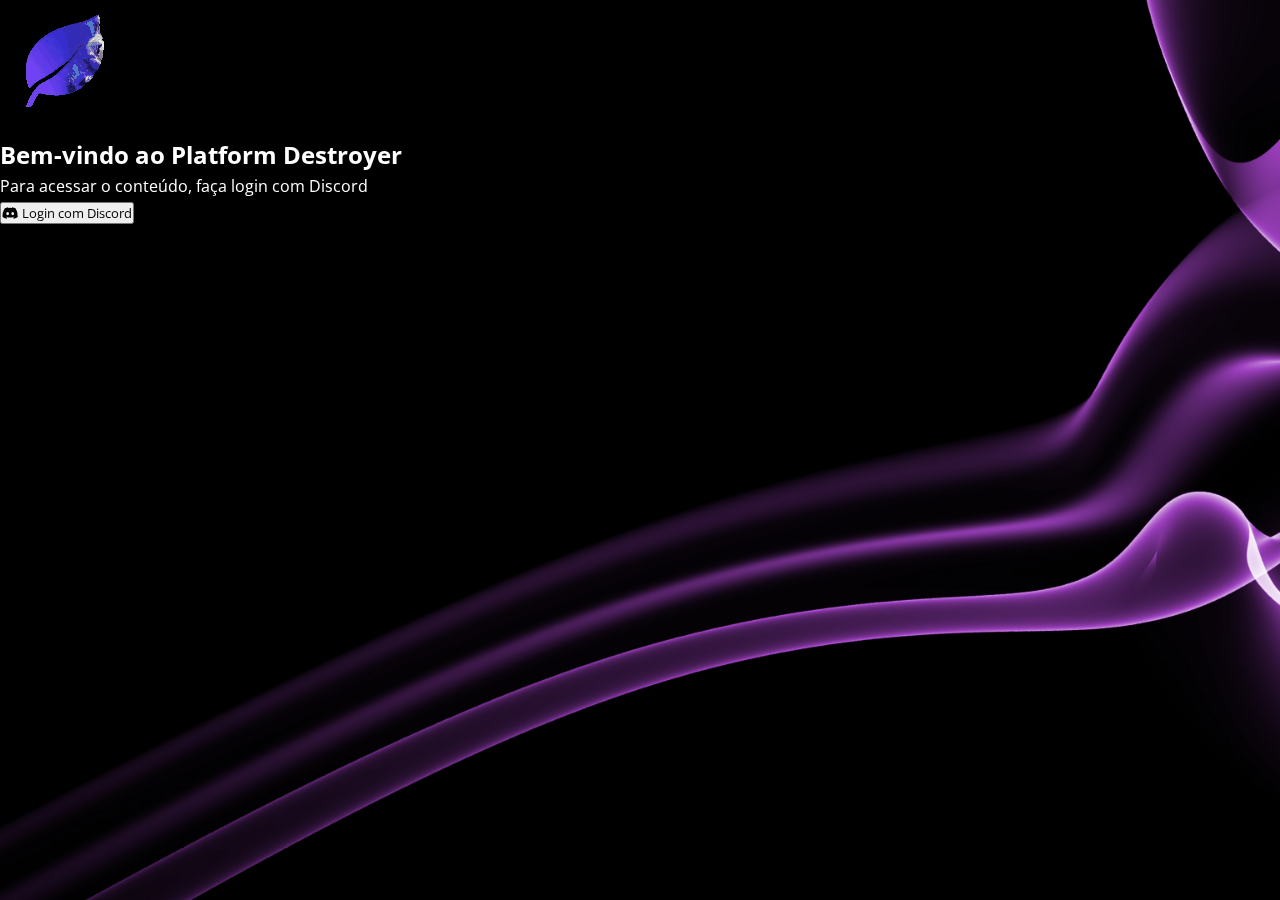
==== auth.html @ fae706a7 "fix: location of auth.html" ====
<!DOCTYPE html>
<html lang="pt-BR">
<head>
    <meta charset="UTF-8">
    <meta name="viewport" content="width=device-width, initial-scale=1.0">
    <title>Login - Platform Destroyer</title>
    <link rel="icon" type="image/png" href="../assets/images/logo.png">
    <link rel="stylesheet" href="../css/styles.css">
    <link rel="stylesheet" href="https://cdnjs.cloudflare.com/ajax/libs/font-awesome/6.0.0/css/all.min.css">
</head>
<body>
    <div class="login-modal">
        <div class="login-content">
            <img src="../assets/images/logo.png" alt="Platform Destroyer Logo" class="login-logo">
            <h2>Bem-vindo ao Platform Destroyer</h2>
            <p>Para acessar o conteúdo, faça login com Discord</p>
            <button id="discord-login" class="discord-btn">
                <i class="fab fa-discord"></i> Login com Discord
            </button>
        </div>
    </div>

    <script src="../js/auth.js"></script>
</body>
</html>
---- css/styles.css ----
@import url('https://fonts.googleapis.com/css2?family=Open+Sans:wght@300;400;500;600;700&display=swap');


:root {
    --font-primary: 'Open Sans', sans-serif;
    --primary-color: #8A2BE2;
    --secondary-color: #4B0082;
    --background-color: rgba(0, 0, 0, 0.85);
    --text-color: #ffffff;
    --card-background: rgba(26, 26, 26, 0.8);
    --hover-color: #9400D3;
    --transition: all 0.3s ease;
}

* {
    margin: 0;
    padding: 0;
    box-sizing: border-box;
    font-family: 'Segoe UI', Tahoma, Geneva, Verdana, sans-serif;
}

body::before {
    content: '';
    position: fixed;
    top: 0;
    left: 0;
    width: 100%;
    height: 100%;
    z-index: -1;
    background-image: url('../assets/images/background.jpg');
    background-size: cover;
    background-position: center;
    background-repeat: no-repeat;
    background-attachment: fixed;
}

body {
    background-color: transparent;
    color: var(--text-color);
    line-height: 1.6;
    position: relative;
}

/* Navbar Styles */
.navbar {
    display: flex;
    justify-content: space-between;
    align-items: center;
    padding: 1rem 5%;
    background-color: rgba(0, 0, 0, 0.8);
    backdrop-filter: blur(5px);
    position: fixed;
    width: 100%;
    top: 0;
    z-index: 1000;
    max-width: 1920px;
    margin: 0 auto;
    left: 50%;
    transform: translateX(-50%);
}

.logo {
    display: flex;
    align-items: center;
    gap: 0.5rem;
    font-size: 1.5rem;
    font-weight: bold;
    color: var(--primary-color);
    min-width: 200px;
}


.logo-gif {
    height: 35px;
    width: 35px;
    object-fit: contain;
    display: block;
    vertical-align: middle;
}

.logo span {
    display: inline-block; /* Mudado para inline-block */
    line-height: 40px; /* Alinha verticalmente com a altura do container */
    vertical-align: middle;
}

.nav-links {
    display: flex;
    gap: 2rem;
    justify-content: center;
    position: absolute; /* Added */
    left: 50%; /* Added */
    transform: translateX(-42%); /* Added */
}

.nav-links a {
    text-decoration: none;
    color: var(--text-color);
    font-weight: 500;
    transition: var(--transition);
}

.nav-links a:hover {
    color: var(--primary-color);
}

.nav-links a.active {
    color: var(--primary-color);
}

.theme-toggle {
    min-width: 200px; /* Garante espaço mínimo igual ao logo */
    display: flex;
    justify-content: flex-end; /* Alinha o toggle à direita */
}

/* Hero Section */
.hero {
    height: 100vh;
    display: flex;
    flex-direction: column;
    justify-content: center;
    align-items: center;
    text-align: center;
    padding: 0 1rem;
    position: relative;
    color: white;
}

.hero h1 {
    color: var(--primary-color);
    font-size: 3rem;
    margin-bottom: 1rem;
}

.hero p {
    font-size: 1.2rem;
    margin-bottom: 2rem;
}

.hero-logo {
    margin-bottom: 0.5rem;
}

.hero-logo img {
    max-width: 100px; /* Ajuste este valor conforme o tamanho desejado */
    height: auto;
    filter: drop-shadow(0 0 10px rgba(138, 43, 226, 0.5)); /* Efeito de brilho roxo */
}

.cta-button {
    padding: 1rem 2rem;
    font-size: 1.1rem;
    background-color: var(--hover-color);
    color: white;
    border: none;
    border-radius: 5px;
    cursor: pointer;
    transition: var(--transition);
}

.cta-button:hover {
    transform: translateY(-2px);
    box-shadow: 0 5px 15px rgba(0,0,0,0.2);
}

/* Scripts Section */
.scripts-section {
    padding: 5rem 5%;
}

.scripts-section h2 {
    text-align: center;
    margin-bottom: 3rem;
}

.script-icon {
    margin-bottom: 1rem;
}

.script-icon img {
    width: 80px; /* Ajuste este valor conforme necessário */
    height: 80px; /* Ajuste este valor conforme necessário */
    object-fit: contain; /* Mantém a proporção da imagem */
    transition: var(--transition);
    filter: brightness(1); /* Permite ajustar o brilho da imagem */
}

.script-card:hover .script-icon img {
    transform: scale(1.1); /* Efeito de zoom suave ao passar o mouse */
    filter: brightness(1.2); /* Aumenta o brilho ao passar o mouse */
}

.scripts-grid {
    display: grid;
    grid-template-columns: repeat(auto-fit, minmax(250px, 1fr));
    gap: 2rem;
    padding: 1rem;
}

.script-card {
    display: flex;
    flex-direction: column;
    justify-content: flex-start; /* Changed from space-between */
    min-height: 300px;
    padding: 2rem;
    text-align: center;
    background: rgba(138, 43, 226, 0.1);
    border: 2px solid var(--primary-color);
    border-radius: 15px;
    box-shadow: 
        0 0 20px rgba(138, 43, 226, 0.2),
        inset 0 0 15px rgba(138, 43, 226, 0.1);
    backdrop-filter: blur(5px);
    transition: var(--transition);
}

.script-card:hover {
    transform: translateY(-5px);
    box-shadow: 
        0 0 25px rgba(138, 43, 226, 0.3),
        inset 0 0 20px rgba(138, 43, 226, 0.2);
}

.script-icon {
    font-size: 2.5rem;
    color: var(--primary-color);
    margin-bottom: 1rem;
}

.script-card h3 {
    margin-bottom: 2rem; /* Increased from 1rem */
    font-size: 1.4rem;
    color: var(--primary-color);
}

.script-card p {
    margin-top: 0; /* Pushes the paragraph to the bottom */
    margin-bottom: 3rem;
    opacity: 0.9;
}

.download-btn {
    margin-top: 0;
    padding: 1rem 2rem;
    font-size: 1.1rem;
    background-color: var(--primary-color);
    color: white;
    border: none;
    border-radius: 5px;
    cursor: pointer;
    transition: var(--transition);
    width: fit-content;
    align-self: center; /* Centraliza o botão */
    /* Aumenta o tamanho do botão */
    min-width: 200px;
    text-align: center;
}


.download-btn:hover {
    background-color: var(--hover-color);
    transform: translateY(-2px);
    box-shadow: 0 5px 15px rgba(0,0,0,0.2);
}

/* About Section */
.about-section {
    padding: 5rem 5%;
    background-color: var(--card-background);
    backdrop-filter: blur(5px);
}

.about-section h2 {
    text-align: center;
    margin-bottom: 3rem;
}

.about-content {
    max-width: 800px;
    margin: 0 auto;
}

.features-list {
    list-style: none;
    margin-top: 2rem;
}

.features-list li {
    margin-bottom: 1rem;
    display: flex;
    align-items: center;
    gap: 1rem;
}

.features-list i {
    color: var(--primary-color);
}

/* Contact Section */
.contact-section {
    padding: 5rem 5%;
}

.contact-section h2 {
    text-align: center;
    margin-bottom: 3rem;
}

.contact-form {
    max-width: 600px;
    margin: 0 auto;
}

.form-group {
    margin-bottom: 1.5rem;
}

.form-group input,
.form-group textarea {
    width: 100%;
    padding: 1rem;
    border: 1px solid #ddd;
    border-radius: 5px;
    font-size: 1rem;
}

.form-group textarea {
    height: 150px;
    resize: vertical;
}

.submit-btn {
    width: 100%;
    padding: 1rem;
    background-color: var(--primary-color);
    color: white;
    border: none;
    border-radius: 5px;
    cursor: pointer;
    transition: var(--transition);
}

.submit-btn:hover {
    background-color: var(--hover-color);
}

/* Footer */
footer {
    background-color: rgba(0, 0, 0, 0.9);
    backdrop-filter: blur(5px);
    color: white;
    padding: 3rem 5% 1rem;
}

.footer-content {
    display: grid;
    grid-template-columns: repeat(auto-fit, minmax(200px, 1fr));
    gap: 2rem;
    margin-bottom: 2rem;
}

.footer-section h4 {
    margin-bottom: 1rem;
}

.footer-section a {
    color: white;
    text-decoration: none;
    display: block;
    margin-bottom: 0.5rem;
    transition: var(--transition);
}

.footer-section a:hover {
    color: var(--primary-color);
}

.social-links {
    display: flex;
    gap: 1rem;
}

.social-links a {
    font-size: 1.5rem;
}

.footer-bottom {
    text-align: center;
    padding-top: 2rem;
    border-top: 1px solid rgba(255,255,255,0.1);
}

/* Responsive Design */
@media (max-width: 768px) {
    .navbar {
        padding: 1rem;
    }

    .logo {
        min-width: auto;
    }

    .nav-links {
        gap: 1rem;
    }
}
/* Dark Mode */
body.dark-mode {
    --background-color: #1a1a1a;
    --text-color: #ffffff;
    --card-background: #2d2d2d;
}

/* Adicione estas classes ao seu arquivo CSS existente */

.script-details {
    padding: 120px 5% 5rem;
    max-width: 1200px;
    margin: 0 auto;
}

.script-header {
    display: flex;
    align-items: center;
    margin-bottom: 2rem;
    background-image: url('../assets/images/banner.png');
    background-size: cover;
    background-position: center;
    background-repeat: no-repeat;
    padding: 2rem;
    border-radius: 15px;
    position: relative;
    overflow: hidden;
}

.script-header::before {
    content: '';
    position: absolute;
    top: 0;
    left: 0;
    width: 100%;
    height: 100%;
    background: rgba(0, 0, 0, 0.5);
    backdrop-filter: blur(5px);
}

.script-logo {
    width: 100px;
    height: 100px;
    object-fit: contain;
}

.script-content {
    display: grid;
    grid-template-columns: 1fr 1fr;
    gap: 2rem;
}

.installation, .usage, .features, .warning {
    background-color: var(--card-background);
    padding: 2rem;
    border-radius: 10px;
    backdrop-filter: blur(5px);
}   

.installation, .warning {
    grid-column: span 2;
}

.shortcuts {
    margin-top: 1rem;
    display: flex;
    flex-direction: column;
    gap: 1rem;
}

.shortcut {
    display: flex;
    align-items: center;
    gap: 1rem;
}

kbd {
    background-color: var(--primary-color);
    color: white;
    padding: 0.2rem 0.5rem;
    border-radius: 4px;
    font-family: monospace;
    font-size: 0.9rem;
}

.features ul, .warning ul {
    list-style: none;
}

.features li, .warning li {
    display: flex;
    align-items: center;
    gap: 1rem;
    margin-bottom: 0.5rem;
}

.warning i {
    color: #ff9800;
}

.installation ol, .usage ol {
    margin-left: 1.5rem;
    margin-bottom: 1.5rem;
}

.installation li, .usage li {
    margin-bottom: 0.5rem;
}

/* Responsive Design */
@media (max-width: 768px) {
    .script-content {
        grid-template-columns: 1fr;
    }

    .installation, .warning {
        grid-column: span 1;
    }

    .script-header {
        flex-direction: column;
        text-align: center;
    }
}

/* Botão de página (Saiba Mais) */
.page-btn {
    margin-top: auto;
    padding: 0.8rem 1.5rem;
    background: rgba(138, 43, 226, 0.1);
    color: white;
    border: 2px solid var(--primary-color);
    border-radius: 15px;
    cursor: pointer;
    transition: var(--transition);
    text-decoration: none;
    display: inline-block;
    margin-bottom: 1rem;
    box-shadow: 
        0 0 20px rgba(138, 43, 226, 0.2),
        inset 0 0 15px rgba(138, 43, 226, 0.1);
    backdrop-filter: blur(5px);
}

.page-btn:hover {
    background: rgba(148, 0, 211, 0.2);
    transform: translateY(-2px);
    box-shadow: 
        0 0 25px rgba(138, 43, 226, 0.3),
        inset 0 0 20px rgba(138, 43, 226, 0.2);
}

.page-btn:active {
    transform: translateY(0);
}

.video-container {
    margin-top: 2rem;
    width: 100%;
    max-width: 560px; /* Largura máxima padrão do YouTube */
    margin-left: auto;
    margin-right: auto;
}

.video-container h3 {
    margin-bottom: 1rem;
    color: var(--text-color);
}

.video-container iframe {
    border-radius: 10px;
    box-shadow: 0 4px 6px rgba(0, 0, 0, 0.1);
}

/* Responsividade */
@media (max-width: 768px) {
    .video-container iframe {
        height: 240px;
    }
}

/* Animações de Scroll */
.fade-in {
    opacity: 0;
    transform: translateY(20px);
    transition: opacity 0.6s ease-out, transform 0.6s ease-out;
}

.fade-in.visible {
    opacity: 1;
    transform: translateY(0);
}

/* Atrasos diferentes para elementos em sequência */
.fade-delay-1 { transition-delay: 0.2s; }
.fade-delay-2 { transition-delay: 0.4s; }
.fade-delay-3 { transition-delay: 0.6s; }
.fade-delay-4 { transition-delay: 0.8s; }

* {
    margin: 0;
    padding: 0;
    box-sizing: border-box;
    font-family: var(--font-primary);
}

body {
    font-family: var(--font-primary);
    line-height: 1.6;
    /* ... resto do seu CSS ... */
}

/* Garantir que os títulos também usem a fonte */
h1, h2, h3, h4, h5, h6 {
    font-family: var(--font-primary);
}

/* Garantir que os botões usem a fonte */
.download-btn, .page-btn {
    font-family: var(--font-primary);
}

.installation-content {
    display: grid;
    grid-template-columns: 1fr 1fr;
    gap: 2rem;
    align-items: flex-start; /* Alinha os itens ao topo */
}

.video-container {
    margin-top: 0;
    width: 100%;
    max-width: 560px;
    margin-left: auto;
    margin-right: auto;
    padding: 1.5rem;
    background: rgba(138, 43, 226, 0.1); /* Cor roxa semi-transparente */
    border: 2px solid var(--primary-color);
    border-radius: 15px;
    box-shadow: 
        0 0 20px rgba(138, 43, 226, 0.2),
        inset 0 0 15px rgba(138, 43, 226, 0.1);
    backdrop-filter: blur(5px);
}

.video-container h3 {
    margin-top: 1rem;
    margin-bottom: 3rem;
    color: var(--text-color);
    text-align: center;
    font-size: 1.4rem;
    text-transform: uppercase;
    letter-spacing: 1px;
}

.video-container iframe {
    border-radius: 10px;
    box-shadow: 0 4px 6px rgba(0, 0, 0, 0.1);
    width: 100%;
    border: 1px solid rgba(138, 43, 226, 0.3);
    transition: transform 0.3s ease;
}

.video-container iframe:hover {
    transform: scale(1.02);
}

.installation-text {
    padding: 2rem;
    display: flex;
    flex-direction: column;
    align-items: flex-start;
    gap: 1rem;
    background: rgba(138, 43, 226, 0.1);
    border: 2px solid var(--primary-color);
    border-radius: 15px;
    box-shadow: 
        0 0 20px rgba(138, 43, 226, 0.2),
        inset 0 0 15px rgba(138, 43, 226, 0.1);
    backdrop-filter: blur(5px);
    height: 100%;
    min-height: 315px;
}

.installation-text ol {
    margin: 0;
    align-self: flex-start;
    width: 100%;
    padding-left: 1.5rem;
}

.installation-text h2 {
    margin: 0;
    align-self: flex-start;
    width: 100%;
}

.installation-text li {
    margin-bottom: 1rem;
}
.installation-content {
    display: grid;
    grid-template-columns: 1fr 1fr;
    gap: 2rem;
    align-items: stretch; /* Make both containers stretch to match heights */
} 
@media (max-width: 768px) {
    .installation-content {
        grid-template-columns: 1fr;
    }
}

.usage-section {
    display: grid;
    grid-template-columns: 1fr 1fr;
    gap: 2rem;
    margin-top: 2rem;
}

.usage, .features {
    background: rgba(138, 43, 226, 0.1);
    border: 2px solid var(--primary-color);
    border-radius: 15px;
    padding: 2rem;
    box-shadow: 
        0 0 20px rgba(138, 43, 226, 0.2),
        inset 0 0 15px rgba(138, 43, 226, 0.1);
    backdrop-filter: blur(5px);
    height: 100%;
    min-height: 315px;
}

@media (max-width: 768px) {
    .usage-section {
        grid-template-columns: 1fr;
    }
}

.script-header {
    display: grid;
    grid-template-columns: auto 1fr;
    gap: 0.2rem; /* Reduced gap */
    align-items: center;
    margin-bottom: 2rem;
    background-color: var(--card-background);
    padding: 1.5rem;
    border-radius: 15px;
}

.header-left {
    display: flex;
    align-items: center;
    gap: 1rem;
    position: relative;
    z-index: 1;
}

.script-logo {
    width: 60px;
    height: 60px;
    object-fit: contain;
}

.header-banner {
    width: 400px;
    height: 80px;
    overflow: hidden;
    border-radius: 15px;
    box-shadow: 
        0 0 20px rgba(138, 43, 226, 0.2),
        inset 0 0 15px rgba(138, 43, 226, 0.1);
    margin-left: auto;
    justify-self: center; /* Changed from 'end' to 'center' */
    margin-right: 2rem; /* Added margin to the right */
}

.banner-image {
    width: 100%;
    height: 100%;
    object-fit: cover;
    border-radius: 15px; /* Added border radius to match container */
}

@media (max-width: 768px) {
    .script-header {
        grid-template-columns: 1fr;
    }
}

.footer-banner {
    width: 100%;
    max-width: 300px;
    height: auto;
    object-fit: contain;
    margin-bottom: 1rem;
    border-radius: 15px; /* Added border radius for footer banner */
}

.footer-section:first-child {
    display: flex;
    align-items: center;
    justify-content: center;
}

.footer-bottom {
    font-size: 1.4rem;
}

.footer-bottom a {
    color: var(--primary-color);
    font-size: 1.4rem;
    text-decoration: none;
    transition: var(--transition);
}

.footer-bottom a:hover {
    color: var(--hover-color);
    text-decoration: underline;
}
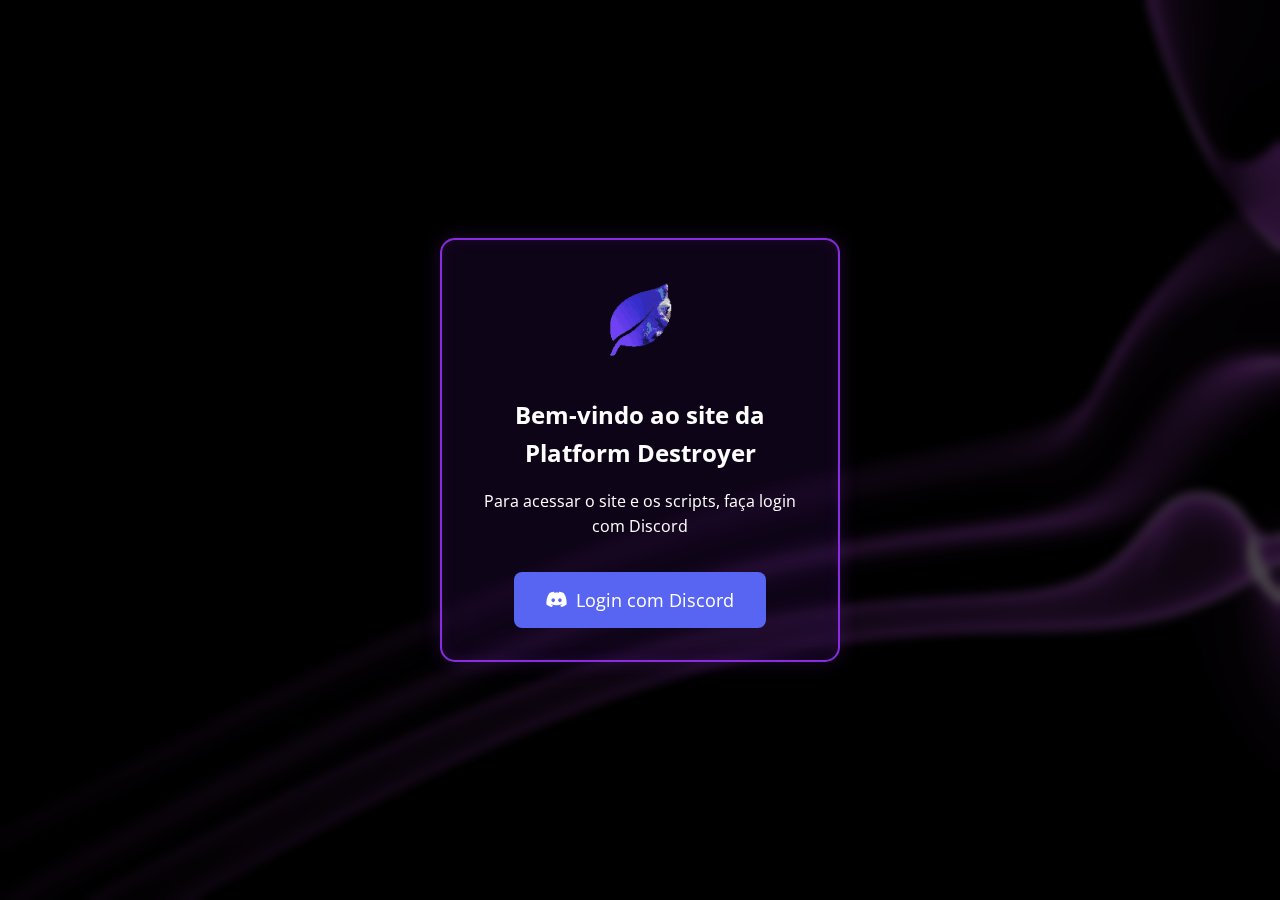
==== commit 6fd49ed7: "update: improvements on the stylish of the auth page" ====
--- a/auth.html
+++ b/auth.html
@@ -5,6 +5,7 @@
     <meta name="viewport" content="width=device-width, initial-scale=1.0">
     <title>Login - Platform Destroyer</title>
     <link rel="icon" type="image/png" href="../assets/images/logo.png">
+    <link rel="stylesheet" href="../css/auth.css">
     <link rel="stylesheet" href="../css/styles.css">
     <link rel="stylesheet" href="https://cdnjs.cloudflare.com/ajax/libs/font-awesome/6.0.0/css/all.min.css">
 </head>
@@ -12,8 +13,8 @@
     <div class="login-modal">
         <div class="login-content">
             <img src="../assets/images/logo.png" alt="Platform Destroyer Logo" class="login-logo">
-            <h2>Bem-vindo ao Platform Destroyer</h2>
-            <p>Para acessar o conteúdo, faça login com Discord</p>
+            <h2>Bem-vindo ao site da Platform Destroyer</h2>
+            <p>Para acessar o site e os scripts, faça login com Discord</p>
             <button id="discord-login" class="discord-btn">
                 <i class="fab fa-discord"></i> Login com Discord
             </button>
--- a/css/auth.css
+++ b/css/auth.css
@@ -0,0 +1,77 @@
+.login-modal {
+    position: fixed;
+    top: 0;
+    left: 0;
+    width: 100%;
+    height: 100%;
+    background-image: url('../assets/images/background.jpg');
+    background-size: cover;
+    background-position: center;
+    display: flex;
+    align-items: center;
+    justify-content: center;
+    z-index: 1000;
+}
+
+.login-modal::before {
+    content: '';
+    position: absolute;
+    top: 0;
+    left: 0;
+    width: 100%;
+    height: 100%;
+    background: rgba(0, 0, 0, 0.7);
+    backdrop-filter: blur(5px);
+}
+
+.login-content {
+    position: relative;
+    background: rgba(138, 43, 226, 0.1);
+    padding: 2rem;
+    border-radius: 15px;
+    text-align: center;
+    max-width: 400px;
+    width: 90%;
+    border: 2px solid var(--primary-color);
+    box-shadow: 
+        0 0 20px rgba(138, 43, 226, 0.2),
+        inset 0 0 15px rgba(138, 43, 226, 0.1);
+    backdrop-filter: blur(5px);
+    z-index: 1;
+}
+
+.login-logo {
+    width: 100px;
+    height: 100px;
+    margin-bottom: 1rem;
+}
+
+.login-content h2 {
+    color: var(--text-color);
+    margin-bottom: 1rem;
+}
+
+.login-content p {
+    color: var(--text-color);
+    margin-bottom: 2rem;
+}
+
+.discord-btn {
+    background: #5865F2;
+    color: white;
+    border: none;
+    padding: 1rem 2rem;
+    border-radius: 8px;
+    font-size: 1.1rem;
+    cursor: pointer;
+    transition: var(--transition);
+    display: inline-flex;
+    align-items: center;
+    gap: 0.5rem;
+}
+
+.discord-btn:hover {
+    background: #4752C4;
+    transform: translateY(-2px);
+    box-shadow: 0 5px 15px rgba(88, 101, 242, 0.4);
+}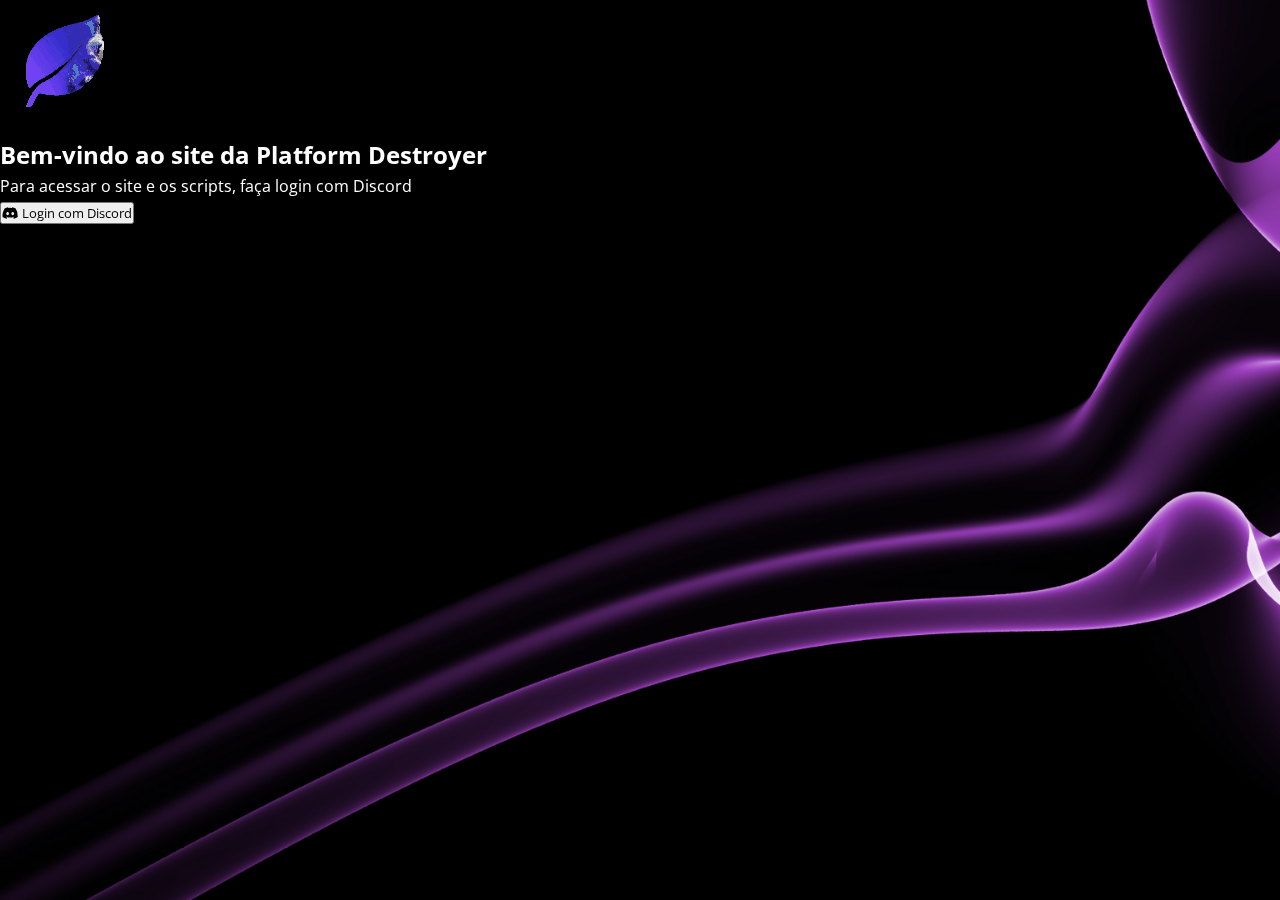
==== commit a0e63ef3: "fix: trying to fix the login handling" ====
--- a/auth.html
+++ b/auth.html
@@ -5,9 +5,25 @@
     <meta name="viewport" content="width=device-width, initial-scale=1.0">
     <title>Login - Platform Destroyer</title>
     <link rel="icon" type="image/png" href="../assets/images/logo.png">
-    <link rel="stylesheet" href="../css/auth.css">
     <link rel="stylesheet" href="../css/styles.css">
     <link rel="stylesheet" href="https://cdnjs.cloudflare.com/ajax/libs/font-awesome/6.0.0/css/all.min.css">
+    <script>
+        document.addEventListener('DOMContentLoaded', () => {
+            const hash = window.location.hash;
+            if (hash) {
+                const params = new URLSearchParams(hash.substring(1));
+                const token = params.get('access_token');
+                if (token) {
+                    localStorage.setItem('discord_token', token);
+                    window.location.href = '../index.html';
+                } else {
+                    document.querySelector('.login-modal').style.display = 'flex';
+                }
+            } else {
+                document.querySelector('.login-modal').style.display = 'flex';
+            }
+        });
+    </script>
 </head>
 <body>
     <div class="login-modal">
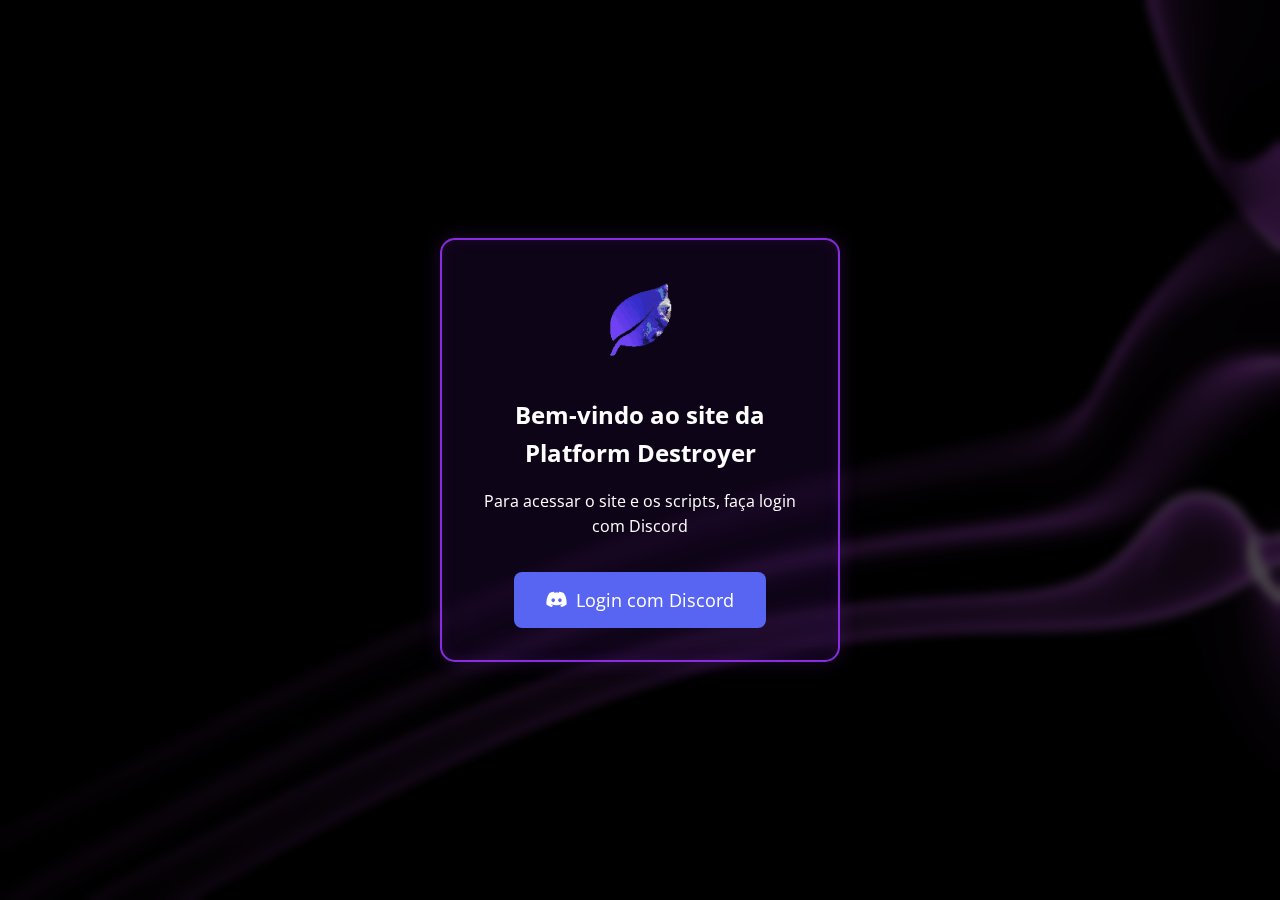
==== commit 2a0ca89d: "fix: bugs on auth.html" ====
--- a/auth.html
+++ b/auth.html
@@ -4,8 +4,9 @@
     <meta charset="UTF-8">
     <meta name="viewport" content="width=device-width, initial-scale=1.0">
     <title>Login - Platform Destroyer</title>
-    <link rel="icon" type="image/png" href="../assets/images/logo.png">
-    <link rel="stylesheet" href="../css/styles.css">
+    <link rel="icon" type="image/png" href="assets/images/logo.png">
+    <link rel="stylesheet" href="css/styles.css">
+    <link rel="stylesheet" href="css/auth.css">
     <link rel="stylesheet" href="https://cdnjs.cloudflare.com/ajax/libs/font-awesome/6.0.0/css/all.min.css">
     <script>
         document.addEventListener('DOMContentLoaded', () => {
@@ -15,7 +16,7 @@
                 const token = params.get('access_token');
                 if (token) {
                     localStorage.setItem('discord_token', token);
-                    window.location.href = '../index.html';
+                    window.location.href = 'index.html';
                 } else {
                     document.querySelector('.login-modal').style.display = 'flex';
                 }
@@ -28,7 +29,7 @@
 <body>
     <div class="login-modal">
         <div class="login-content">
-            <img src="../assets/images/logo.png" alt="Platform Destroyer Logo" class="login-logo">
+            <img src="assets/images/logo.png" alt="Platform Destroyer Logo" class="login-logo">
             <h2>Bem-vindo ao site da Platform Destroyer</h2>
             <p>Para acessar o site e os scripts, faça login com Discord</p>
             <button id="discord-login" class="discord-btn">
@@ -37,6 +38,6 @@
         </div>
     </div>
 
-    <script src="../js/auth.js"></script>
+    <script src="js/auth.js"></script>
 </body>
 </html>--- a/css/auth.css
+++ b/css/auth.css
@@ -0,0 +1,77 @@
+.login-modal {
+    position: fixed;
+    top: 0;
+    left: 0;
+    width: 100%;
+    height: 100%;
+    background-image: url('../assets/images/background.jpg');
+    background-size: cover;
+    background-position: center;
+    display: flex;
+    align-items: center;
+    justify-content: center;
+    z-index: 1000;
+}
+
+.login-modal::before {
+    content: '';
+    position: absolute;
+    top: 0;
+    left: 0;
+    width: 100%;
+    height: 100%;
+    background: rgba(0, 0, 0, 0.7);
+    backdrop-filter: blur(5px);
+}
+
+.login-content {
+    position: relative;
+    background: rgba(138, 43, 226, 0.1);
+    padding: 2rem;
+    border-radius: 15px;
+    text-align: center;
+    max-width: 400px;
+    width: 90%;
+    border: 2px solid var(--primary-color);
+    box-shadow: 
+        0 0 20px rgba(138, 43, 226, 0.2),
+        inset 0 0 15px rgba(138, 43, 226, 0.1);
+    backdrop-filter: blur(5px);
+    z-index: 1;
+}
+
+.login-logo {
+    width: 100px;
+    height: 100px;
+    margin-bottom: 1rem;
+}
+
+.login-content h2 {
+    color: var(--text-color);
+    margin-bottom: 1rem;
+}
+
+.login-content p {
+    color: var(--text-color);
+    margin-bottom: 2rem;
+}
+
+.discord-btn {
+    background: #5865F2;
+    color: white;
+    border: none;
+    padding: 1rem 2rem;
+    border-radius: 8px;
+    font-size: 1.1rem;
+    cursor: pointer;
+    transition: var(--transition);
+    display: inline-flex;
+    align-items: center;
+    gap: 0.5rem;
+}
+
+.discord-btn:hover {
+    background: #4752C4;
+    transform: translateY(-2px);
+    box-shadow: 0 5px 15px rgba(88, 101, 242, 0.4);
+}